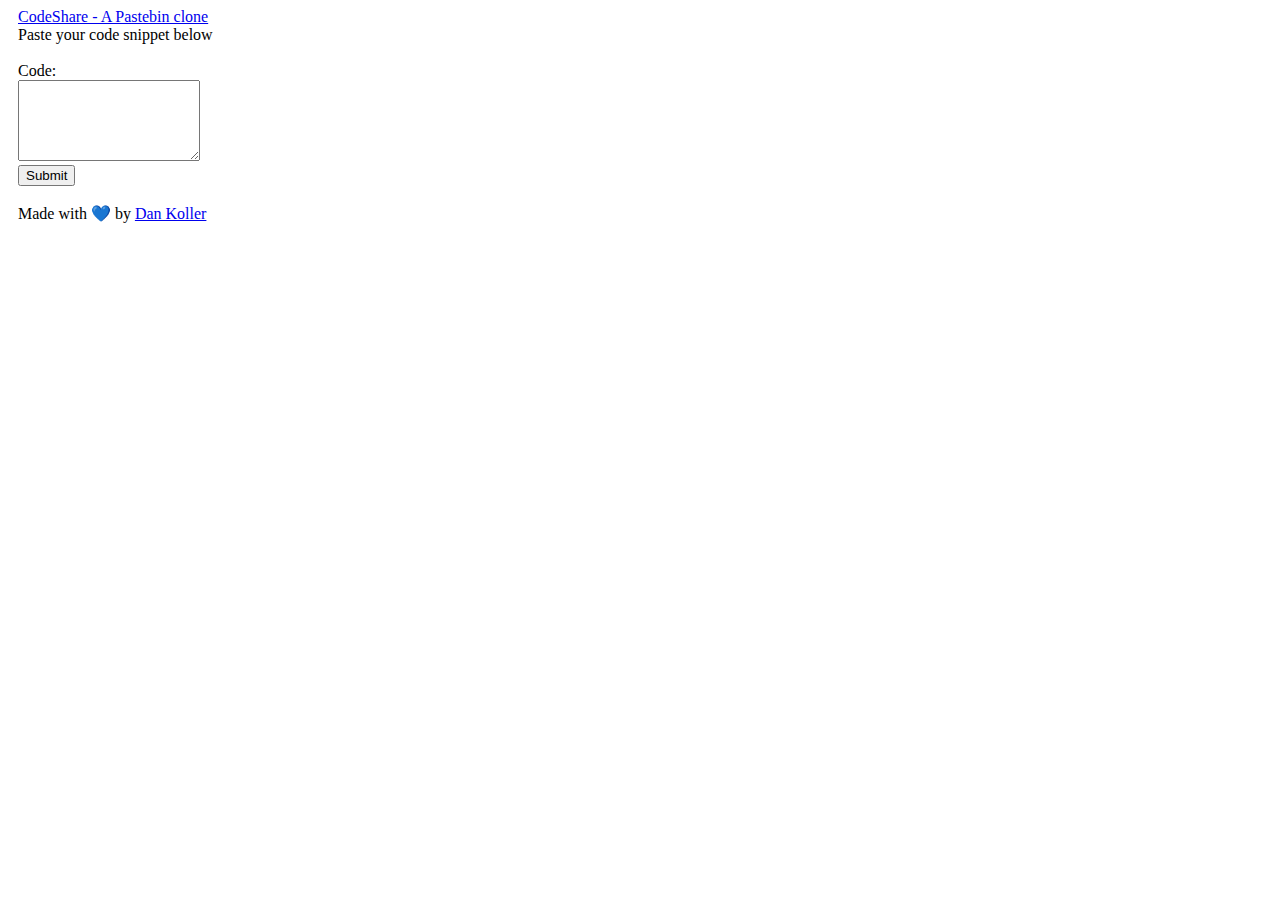
==== src/main/resources/templates/main.html @ 9fdae9e3 "Added basic ui design page & css" ====
<!DOCTYPE html>
<!-- This is a non production version. It serves as a design template -->
<!-- Add Thymeleaf tag below -->
<html lang="en">
  <head>
    <meta charset="UTF-8" />
    <meta http-equiv="X-UA-Compatible" content="IE=edge" />
    <meta name="viewport" content="width=device-width, initial-scale=1.0" />
    <!-- Updated link for Thymeleaf -->
    <!-- <link th:href="@{/styles/style.css}" rel="stylesheet" /> -->
    <!-- Regular link -->
    <link href="../static/styles/style.css" rel="stylesheet" />
    <link
      href="https://cdn.jsdelivr.net/npm/bootstrap@5.1.1/dist/css/bootstrap.min.css"
      rel="stylesheet"
      integrity="sha384-F3w7mX95PdgyTmZZMECAngseQB83DfGTowi0iMjiWaeVhAn4FJkqJByhZMI3AhiU"
      crossorigin="anonymous"
    />
    <title>Code Sharing platform</title>
  </head>
  <body>
    <div class="header_container">
      <nav class="navbar navbar-dark bg-primary">
        <a class="navbar-brand" href="#">CodeShare - A Pastebin clone</a>
      </nav>
    </div>
    <div class="title_container">Paste your code snippet below</div>
    <br />
    <!-- Code pasting field -->
    <div class="paste_container">
      <div class="form-group">
        <form onsubmit="send(); return false;">
          <label for="code_snippet">Code:</label>
          <br />
          <textarea class="form-control" id="code_snippet" rows="5"></textarea>
          <br />
          <button class="btn btn-primary" id="send_snippet" type="submit">
            Submit
          </button>
        </form>
      </div>
    </div>
    <br />
    <div class="footer_container">
      Made with 💙 by <a href="https://github.com/dan-koller">Dan Koller</a>
    </div>
    <script src="../static/js/main.js"></script>
  </body>
</html>
---- src/main/resources/static/styles/style.css ----
html {
  scroll-behavior: smooth;
}

.navbar-brand {
  margin-left: 10px;
}

.title_container {
  margin-left: 10px;
}

.paste_container {
  margin-left: 10px;
}

.footer_container {
  margin-left: 10px;
}
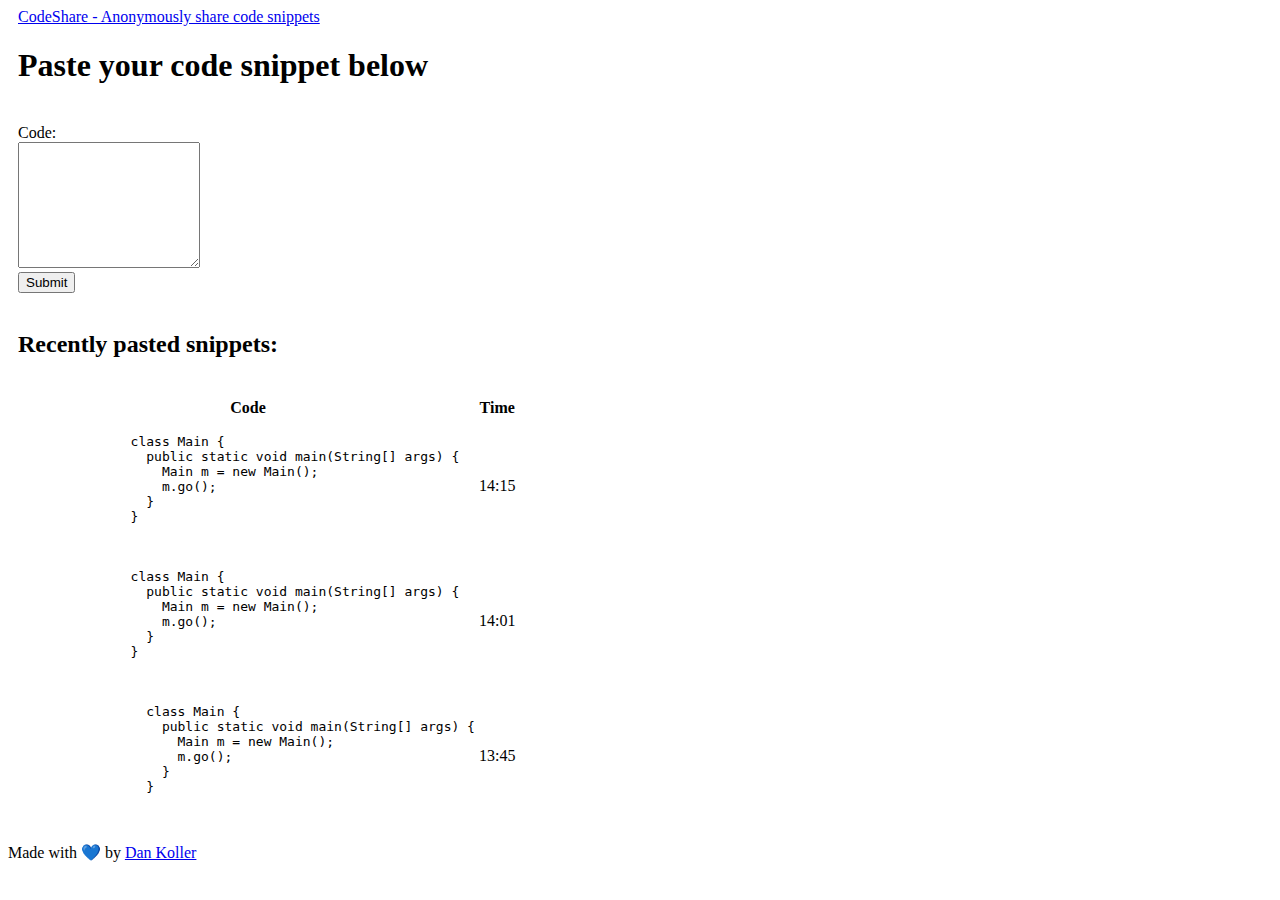
==== commit ea3650b1: "Updated template styling" ====
--- a/src/main/resources/templates/main.html
+++ b/src/main/resources/templates/main.html
@@ -21,10 +21,12 @@
   <body>
     <div class="header_container">
       <nav class="navbar navbar-dark bg-primary">
-        <a class="navbar-brand" href="#">CodeShare - A Pastebin clone</a>
+        <a class="navbar-brand" href="#"
+          >CodeShare - Anonymously share code snippets</a
+        >
       </nav>
     </div>
-    <div class="title_container">Paste your code snippet below</div>
+    <div class="title_container"><h1>Paste your code snippet below</h1></div>
     <br />
     <!-- Code pasting field -->
     <div class="paste_container">
@@ -32,7 +34,7 @@
         <form onsubmit="send(); return false;">
           <label for="code_snippet">Code:</label>
           <br />
-          <textarea class="form-control" id="code_snippet" rows="5"></textarea>
+          <textarea class="form-control" id="code_snippet" rows="8"></textarea>
           <br />
           <button class="btn btn-primary" id="send_snippet" type="submit">
             Submit
@@ -41,7 +43,64 @@
       </div>
     </div>
     <br />
-    <div class="footer_container">
+    <div class="feed_container">
+      <h2>Recently pasted snippets:</h2>
+      <br />
+      <table class="table table-striped">
+        <thead>
+          <tr class="table-primary">
+            <th scope="col">Code</th>
+            <th scope="col">Time</th>
+          </tr>
+        </thead>
+        <tbody>
+          <tr>
+            <td>
+              <pre>
+              class Main {
+                public static void main(String[] args) {
+                  Main m = new Main();
+                  m.go();
+                }
+              }
+          </pre
+              >
+            </td>
+            <td>14:15</td>
+          </tr>
+          <tr>
+            <td>
+              <pre>
+              class Main {
+                public static void main(String[] args) {
+                  Main m = new Main();
+                  m.go();
+                }
+              }
+          </pre
+              >
+            </td>
+            <td>14:01</td>
+          </tr>
+          <tr>
+            <td>
+              <pre>
+                class Main {
+                  public static void main(String[] args) {
+                    Main m = new Main();
+                    m.go();
+                  }
+                }
+            </pre
+              >
+            </td>
+            <td>13:45</td>
+          </tr>
+        </tbody>
+      </table>
+    </div>
+    <br />
+    <div class="modal-footer">
       Made with 💙 by <a href="https://github.com/dan-koller">Dan Koller</a>
     </div>
     <script src="../static/js/main.js"></script>
--- a/src/main/resources/static/styles/style.css
+++ b/src/main/resources/static/styles/style.css
@@ -8,12 +8,15 @@
 
 .title_container {
   margin-left: 10px;
+  margin-right: 10px;
 }
 
 .paste_container {
   margin-left: 10px;
+  margin-right: 10px;
 }
 
-.footer_container {
+.feed_container {
   margin-left: 10px;
+  margin-right: 10px;
 }
